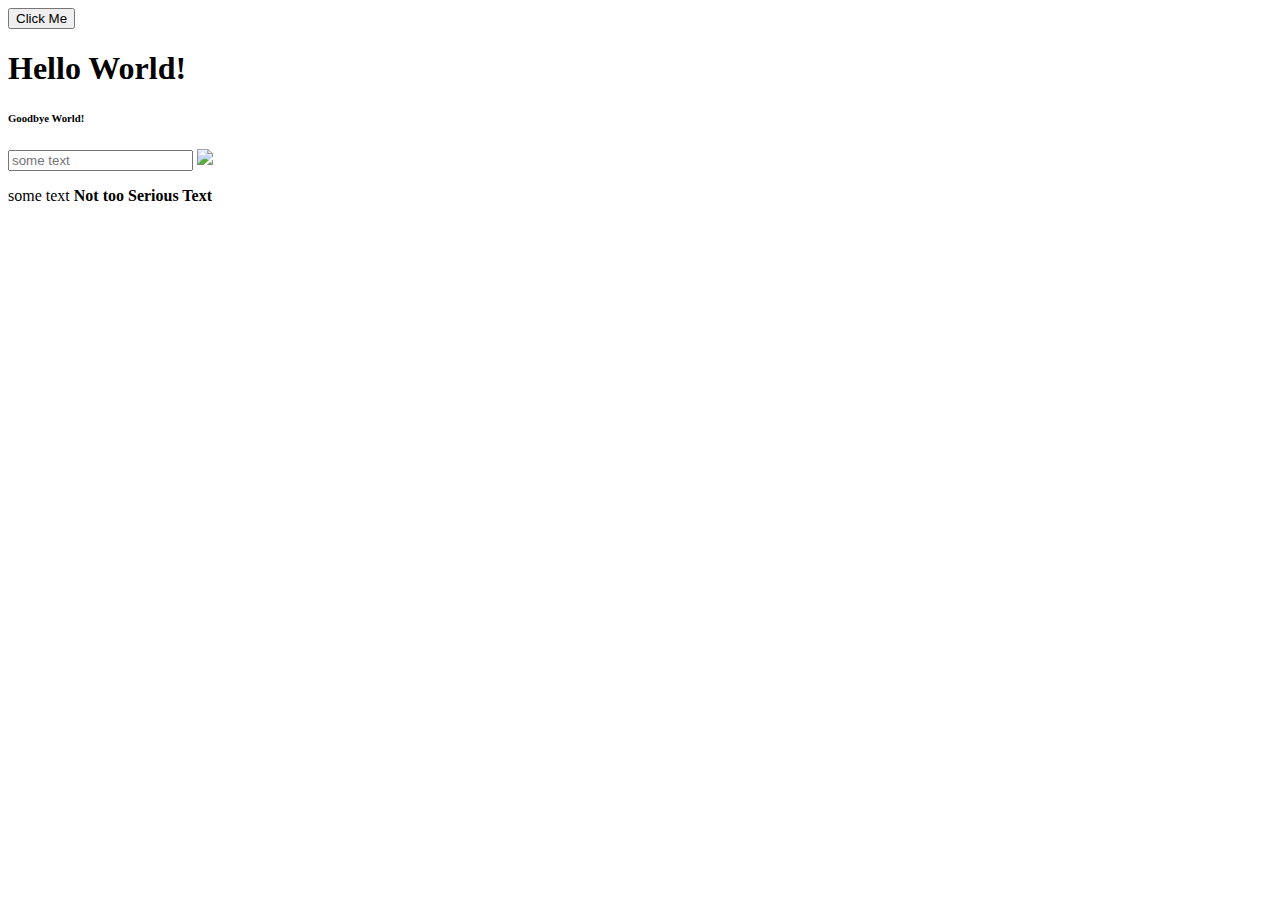
==== index.html @ 1ce2fdd3 "changed file name from MyBio.index.html to index.html" ====
<!DOCTYPE html>
<html lang="en">
<head>
  <meta charset="UTF-8">
  <meta http-equiv="X-UA-Compatible" content="IE=edge">
  <meta name="viewport" content="width=device-width, initial-scale=1.0">
  <title>Document</title>
</head>
<body>
  <button>
    Click Me
  </button>
  
  <h1>Hello World!</h1>
  <h6>Goodbye World!</h6>
  
  <input placeholder="some text">
  
  <img
    src="https://external-content.duckduckgo.com/iu/?u=https%3A%2F%2Ftse1.mm.bing.net%2Fth%3Fid%3DOIP.xxrDSl4iIoOae4fhdxAzCAHaGt%26pid%3DApi&f=1">
  
  <p>some text <b>Not too Serious Text</b></p>

</body>
</html>
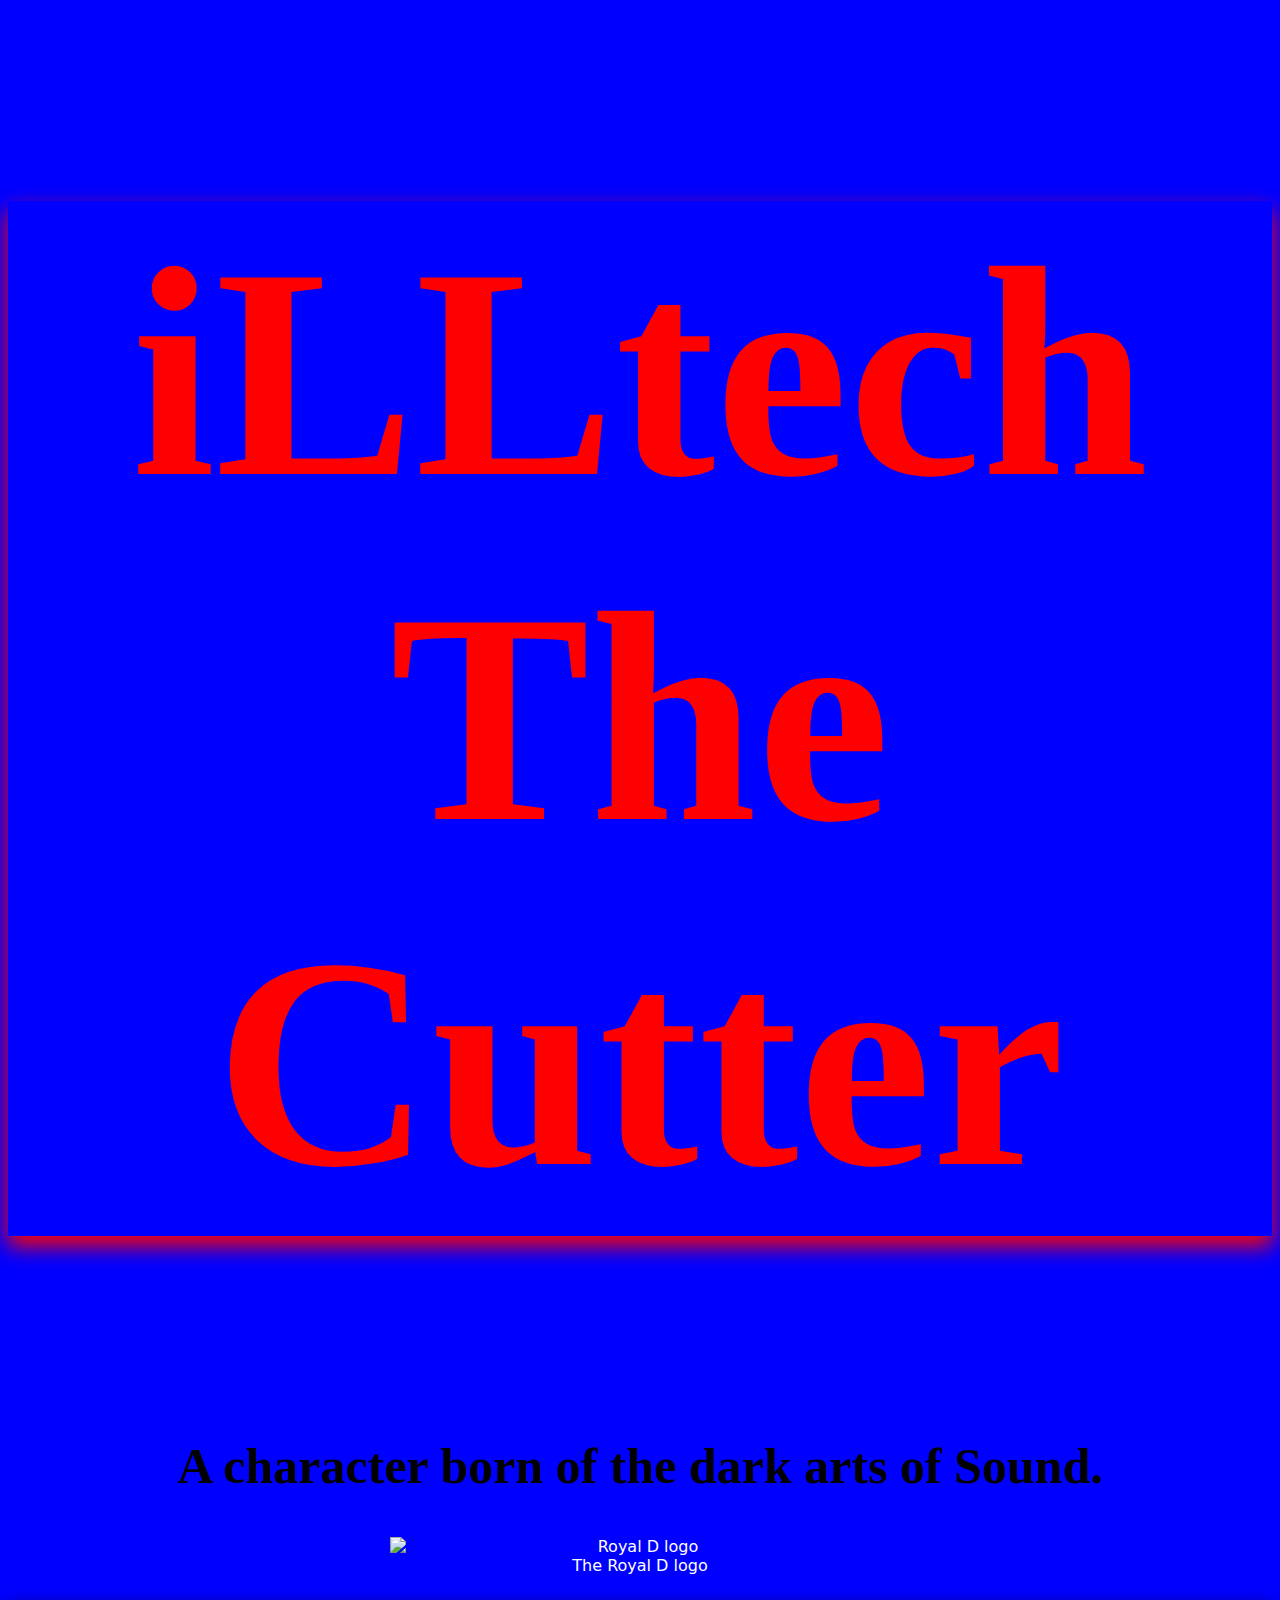
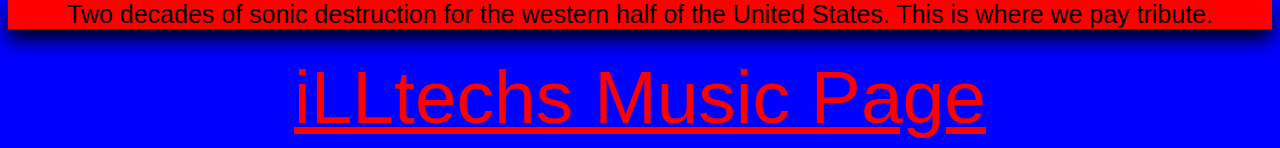
==== commit 237cd7b6: "my bio wip2" ====
--- a/index.html
+++ b/index.html
@@ -1,25 +1,91 @@
 <!DOCTYPE html>
 <html lang="en">
+
 <head>
   <meta charset="UTF-8">
   <meta http-equiv="X-UA-Compatible" content="IE=edge">
   <meta name="viewport" content="width=device-width, initial-scale=1.0">
-  <title>Document</title>
+  <title>iLLtechTheCutter</title>
+  <style>
+    body {
+      font-family: system-ui;
+      background: blue;
+      color: white;
+      text-align: center;
+    }
+
+    h1 {
+      display: text;
+      font-size: 300px;
+      color: red;
+      font-family: Impact, fantasy;
+      font-weight: bold;
+      box-shadow: 0 10px 20px;
+    }
+
+    h2 {
+      font-size: 50px;
+      color: black;
+      font-family: Impact, fantasy;
+    }
+
+    p {
+      font-family: helvetica;
+      background: red;
+      color: black;
+      text-align: center;
+      font-size: 25px;
+      box-shadow: 0 10px 20px;
+    }
+
+    div {
+      margin: auto;
+    }
+
+    img {
+      width: 100%;
+      height: auto;
+      max-width: 500px;
+      margin-left: auto;
+      margin-right: auto;
+      display: block;
+    }
+
+
+
+    a {
+      font-family: helvetica;
+      background: blue;
+      color: red;
+      text-align: center;
+      font-size: 75px;
+    }
+  </style>
 </head>
+
 <body>
-  <button>
-    Click Me
-  </button>
-  
-  <h1>Hello World!</h1>
-  <h6>Goodbye World!</h6>
-  
-  <input placeholder="some text">
-  
-  <img
-    src="https://external-content.duckduckgo.com/iu/?u=https%3A%2F%2Ftse1.mm.bing.net%2Fth%3Fid%3DOIP.xxrDSl4iIoOae4fhdxAzCAHaGt%26pid%3DApi&f=1">
-  
-  <p>some text <b>Not too Serious Text</b></p>
+  <h1>iLLtech The Cutter</h1>
 
+  <h2 id="title"> A character born of the dark arts of Sound.</h2>
+
+  <div id="img-div">
+    <figure>
+      <img
+        src="https://lh3.googleusercontent.com/xceBH9Y3KnjycLV-sCAKs4HmLrz5z4TjlxhDaGr1fBUovF57y9F75uldIU-SAeVq_PMzZpowbjfC2_o5Td9Ji1KVQQsMgaAkDeENCfX2Z_Kn5DQbv55m7CG3a5QhatQ6Pfg4daQ8=w2400"
+        id="image" alt="Royal D logo">
+      <figcaption id="img-caption">The Royal D logo</figcaption>
+    </figure>
+  </div>
+
+
+  <p id="tribute-info"> Two decades of sonic destruction for the western half of the United States. This is where we pay
+    tribute.
+  </p>
+  <a id="tribute-link" class="responsive" href="https://illtechthecutter.bandcamp.com/" target="_blank">iLLtechs Music
+    Page</a>
+
+
+  </main>
 </body>
+
 </html>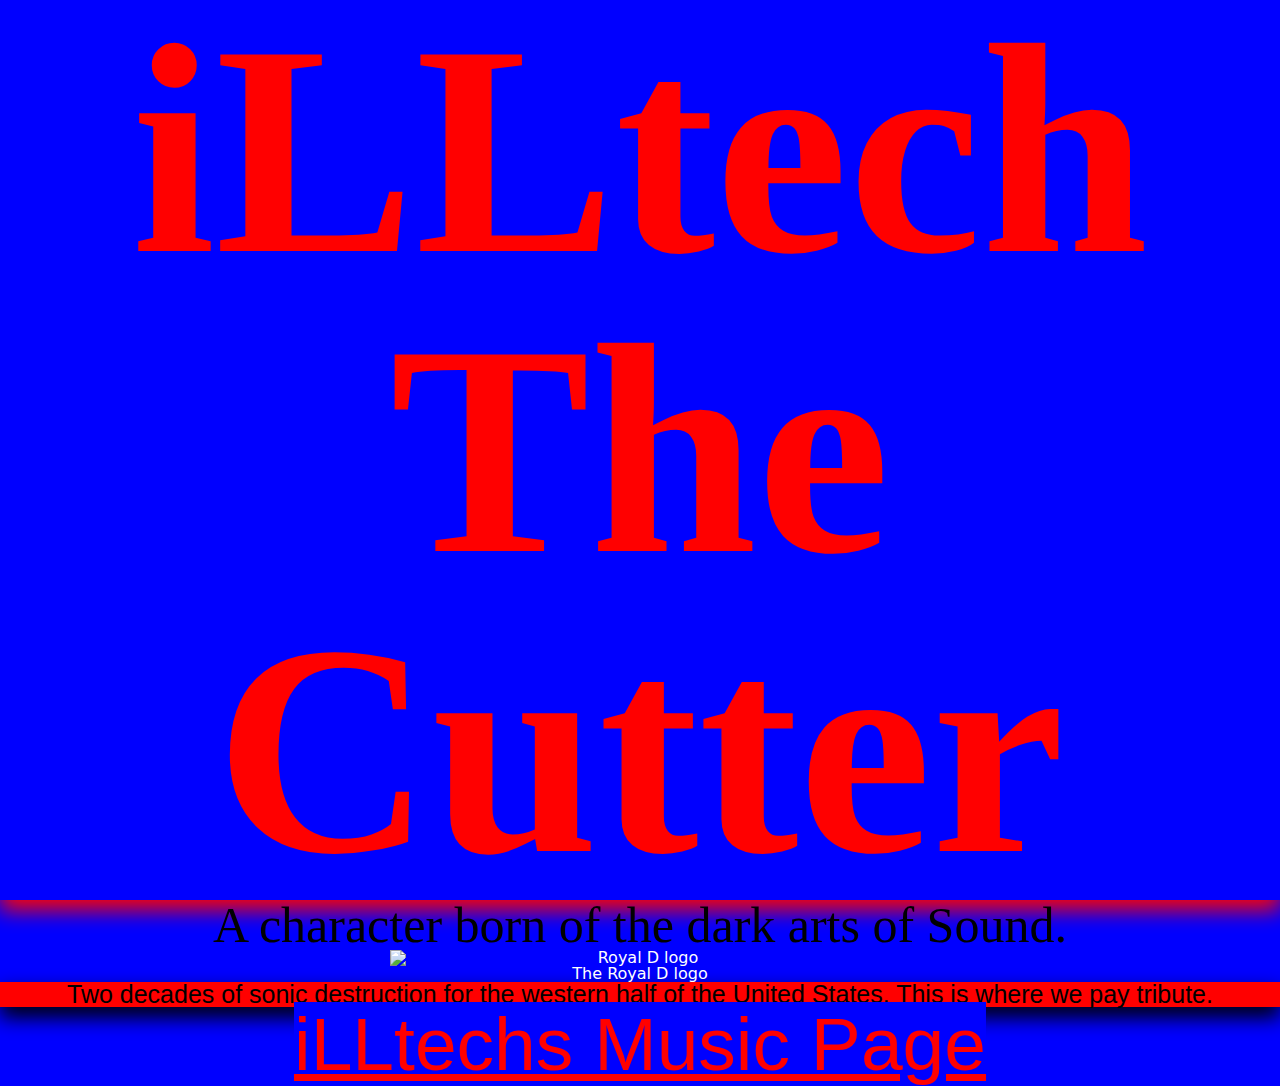
==== commit 521c0798: "Reset page updated" ====
--- a/index.html
+++ b/index.html
@@ -6,61 +6,8 @@
   <meta http-equiv="X-UA-Compatible" content="IE=edge">
   <meta name="viewport" content="width=device-width, initial-scale=1.0">
   <title>iLLtechTheCutter</title>
-  <style>
-    body {
-      font-family: system-ui;
-      background: blue;
-      color: white;
-      text-align: center;
-    }
-
-    h1 {
-      display: text;
-      font-size: 300px;
-      color: red;
-      font-family: Impact, fantasy;
-      font-weight: bold;
-      box-shadow: 0 10px 20px;
-    }
-
-    h2 {
-      font-size: 50px;
-      color: black;
-      font-family: Impact, fantasy;
-    }
-
-    p {
-      font-family: helvetica;
-      background: red;
-      color: black;
-      text-align: center;
-      font-size: 25px;
-      box-shadow: 0 10px 20px;
-    }
-
-    div {
-      margin: auto;
-    }
-
-    img {
-      width: 100%;
-      height: auto;
-      max-width: 500px;
-      margin-left: auto;
-      margin-right: auto;
-      display: block;
-    }
-
-
-
-    a {
-      font-family: helvetica;
-      background: blue;
-      color: red;
-      text-align: center;
-      font-size: 75px;
-    }
-  </style>
+  <link rel="stylesheet" href="./reset.css">
+  <link rel="stylesheet" href="./style.css">
 </head>
 
 <body>
--- a/style.css
+++ b/style.css
@@ -0,0 +1,53 @@
+body {
+      font-family: system-ui;
+      background: blue;
+      color: white;
+      text-align: center;
+    }
+
+    h1 {
+      display: text;
+      font-size: 300px;
+      color: red;
+      font-family: Impact, fantasy;
+      font-weight: bold;
+      box-shadow: 0 10px 20px;
+    }
+
+    h2 {
+      font-size: 50px;
+      color: black;
+      font-family: Impact, fantasy;
+    }
+
+    p {
+      font-family: helvetica;
+      background: red;
+      color: black;
+      text-align: center;
+      font-size: 25px;
+      box-shadow: 0 10px 20px;
+    }
+
+    div {
+      margin: auto;
+    }
+
+    img {
+      width: 100%;
+      height: auto;
+      max-width: 500px;
+      margin-left: auto;
+      margin-right: auto;
+      display: block;
+    }
+
+
+
+    a {
+      font-family: helvetica;
+      background: blue;
+      color: red;
+      text-align: center;
+      font-size: 75px;
+    }
